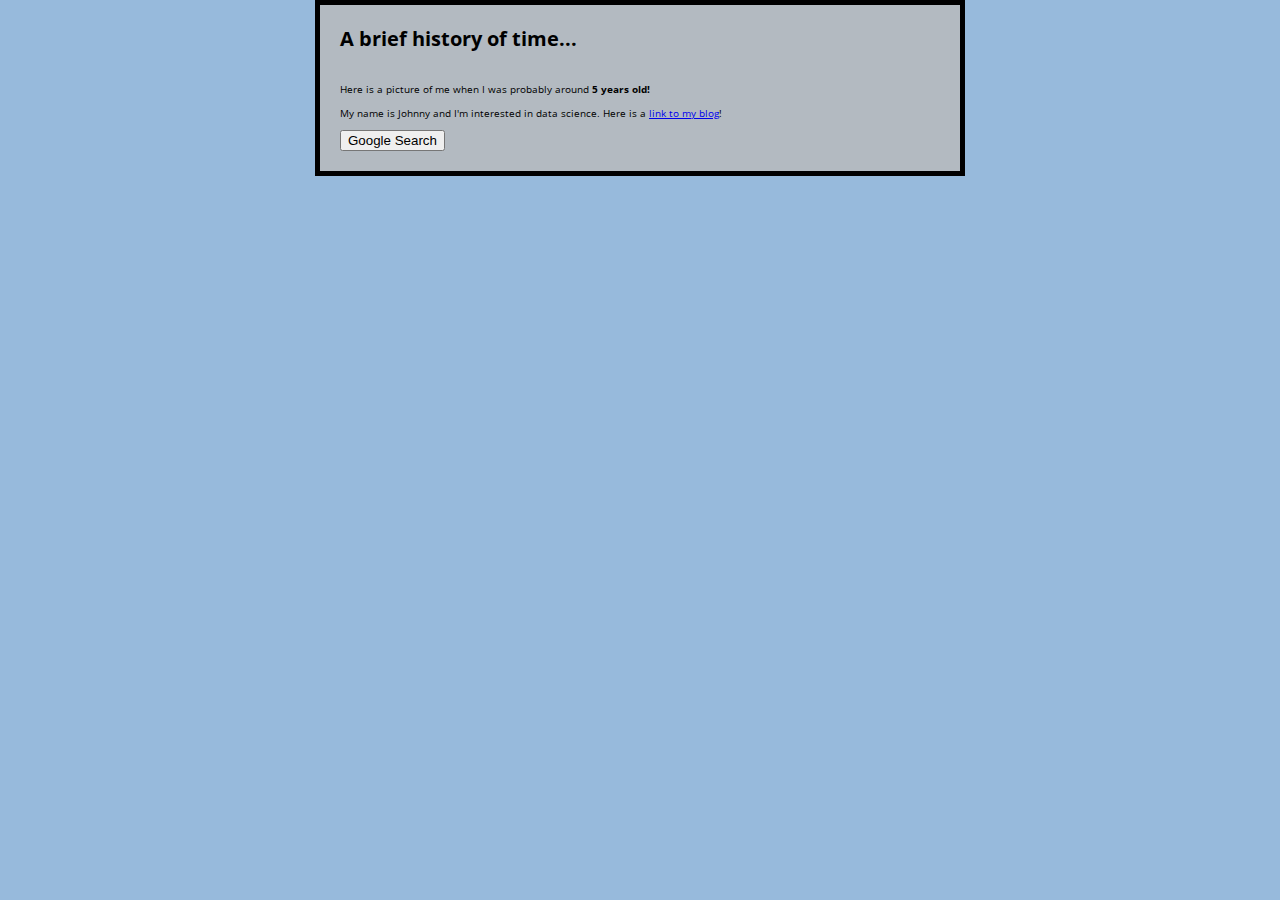
==== google-page/index.html @ 8e1eb330 "Initial working version of Google webpage" ====
<!DOCTYPE html>
<html>

    <!-- The 'head' section contains metadata in relation to a given webpage -->
    <head>
        <meta charset="utf-8">
        <link href="styles/style.css" rel="stylesheet">
        <link href="https://fonts.googleapis.com/css?family=Open+Sans" rel="stylesheet">
        <title>My test page</title>
    </head>

    <body>
        <h1>A brief history of time...</h1>
        
        <p class="picture-note">Here is a picture of me when I was probably around <strong>5 years old!</strong></p>
        <p class="blog-reference">My name is Johnny and I'm interested in data science. Here is a <a href = 'https://johnnys-blog.netlify.app'>link to my blog</a>!</p>
        
        <button>Google Search</button>

        <script src="scripts/main.js"></script>
    </body>

</html>
---- google-page/styles/style.css ----
html {
    font-size: 10px; /* px means "pixels": the base font size is now 10 pixels high */
    font-family: "Open Sans", sans-serif;
    background-color: #97BADC;
}

body {
    width: 600px;
    margin: 0 auto;
    background-color: #B3BAC1;
    padding: 0 20px 20px 20px;
    border: 5px solid black;
}

h1 {
    margin: 0;
    padding: 20px 0;
}

img {
    display: block;
    margin: 0 auto;
    width: 500px;
}
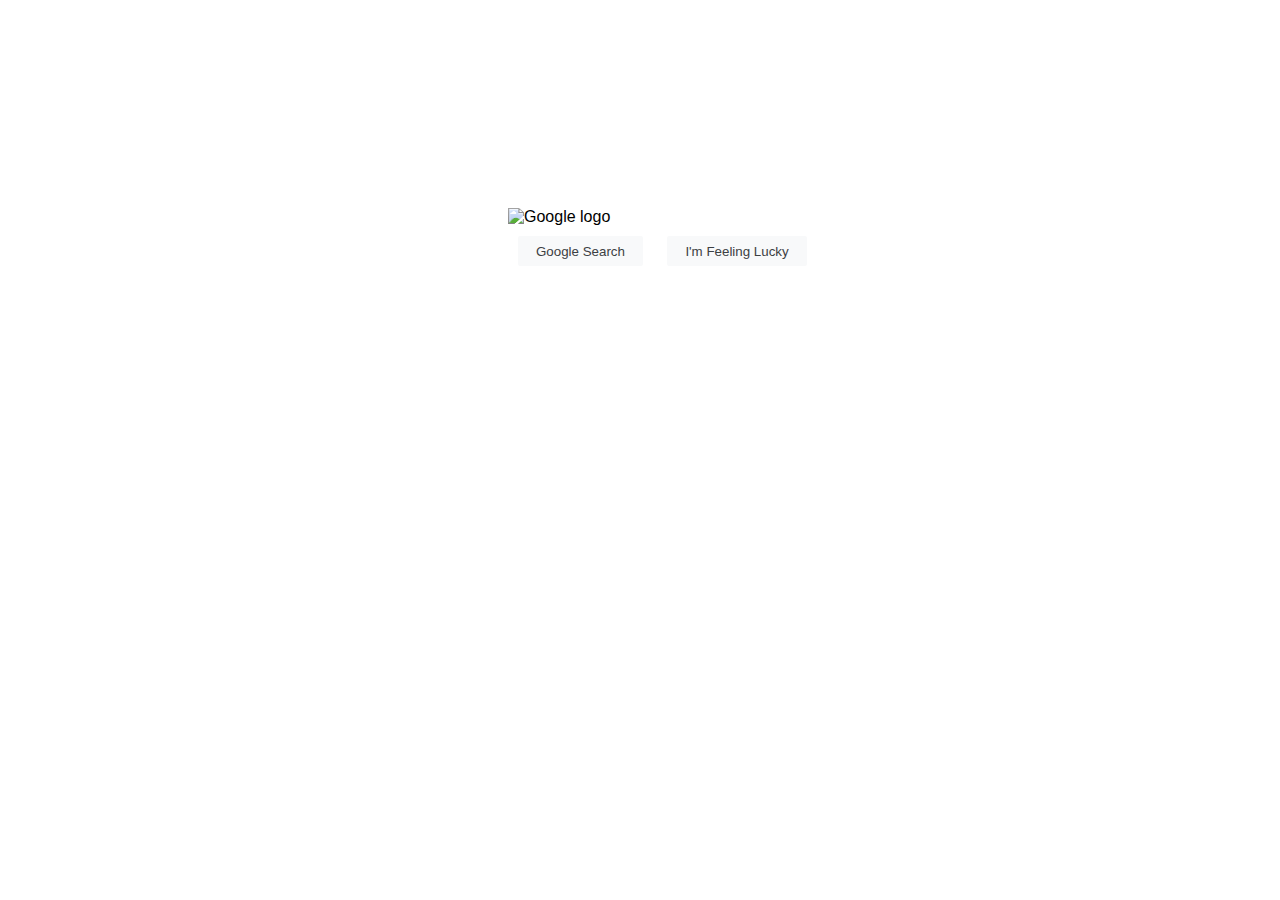
==== commit 447687a1: "Centrepiece assembled (missing search bar)" ====
--- a/google-page/index.html
+++ b/google-page/index.html
@@ -6,18 +6,18 @@
         <meta charset="utf-8">
         <link href="styles/style.css" rel="stylesheet">
         <link href="https://fonts.googleapis.com/css?family=Open+Sans" rel="stylesheet">
-        <title>My test page</title>
+        <title>Google Emulator</title>
     </head>
 
+    <!-- The 'body' section, by contrast to the section presented above, includes objects which will actually be displayed on the screen -->
     <body>
-        <h1>A brief history of time...</h1>
-        
-        <p class="picture-note">Here is a picture of me when I was probably around <strong>5 years old!</strong></p>
-        <p class="blog-reference">My name is Johnny and I'm interested in data science. Here is a <a href = 'https://johnnys-blog.netlify.app'>link to my blog</a>!</p>
-        
-        <button>Google Search</button>
+      
+        <div id="centre">
+            <img src="https://www.google.com/images/branding/googlelogo/1x/googlelogo_color_272x92dp.png" id="logo" alt="Google logo">
+            <button id="button">Google Search</button>
+            <button id="button">I'm Feeling Lucky</button>
+        </div>
 
-        <script src="scripts/main.js"></script>
     </body>
 
 </html>--- a/google-page/styles/style.css
+++ b/google-page/styles/style.css
@@ -1,24 +1,33 @@
 html {
-    font-size: 10px; /* px means "pixels": the base font size is now 10 pixels high */
-    font-family: "Open Sans", sans-serif;
-    background-color: #97BADC;
+    font-family: arial,sans-serif;
+    font-size: 16px;
 }
 
-body {
-    width: 600px;
-    margin: 0 auto;
-    background-color: #B3BAC1;
-    padding: 0 20px 20px 20px;
-    border: 5px solid black;
+#logo {
+    display: block;
 }
 
-h1 {
-    margin: 0;
-    padding: 20px 0;
+#searchbar {
+
 }
 
-img {
+#button {
+    background-color: #f8f9fa;
+    color: #3c4043;
+    
+    margin: 10px 10px;
+    padding: 0 16px;
+    border: 2px solid #f8f9fa;
+    border-radius: 2px;
+    
+    height: 30px;
+
+    text-align: center;
+}
+
+#centre {
     display: block;
-    margin: 0 auto;
-    width: 500px;
+    position: relative;
+    top: 200px;
+    left: 500px;
 }